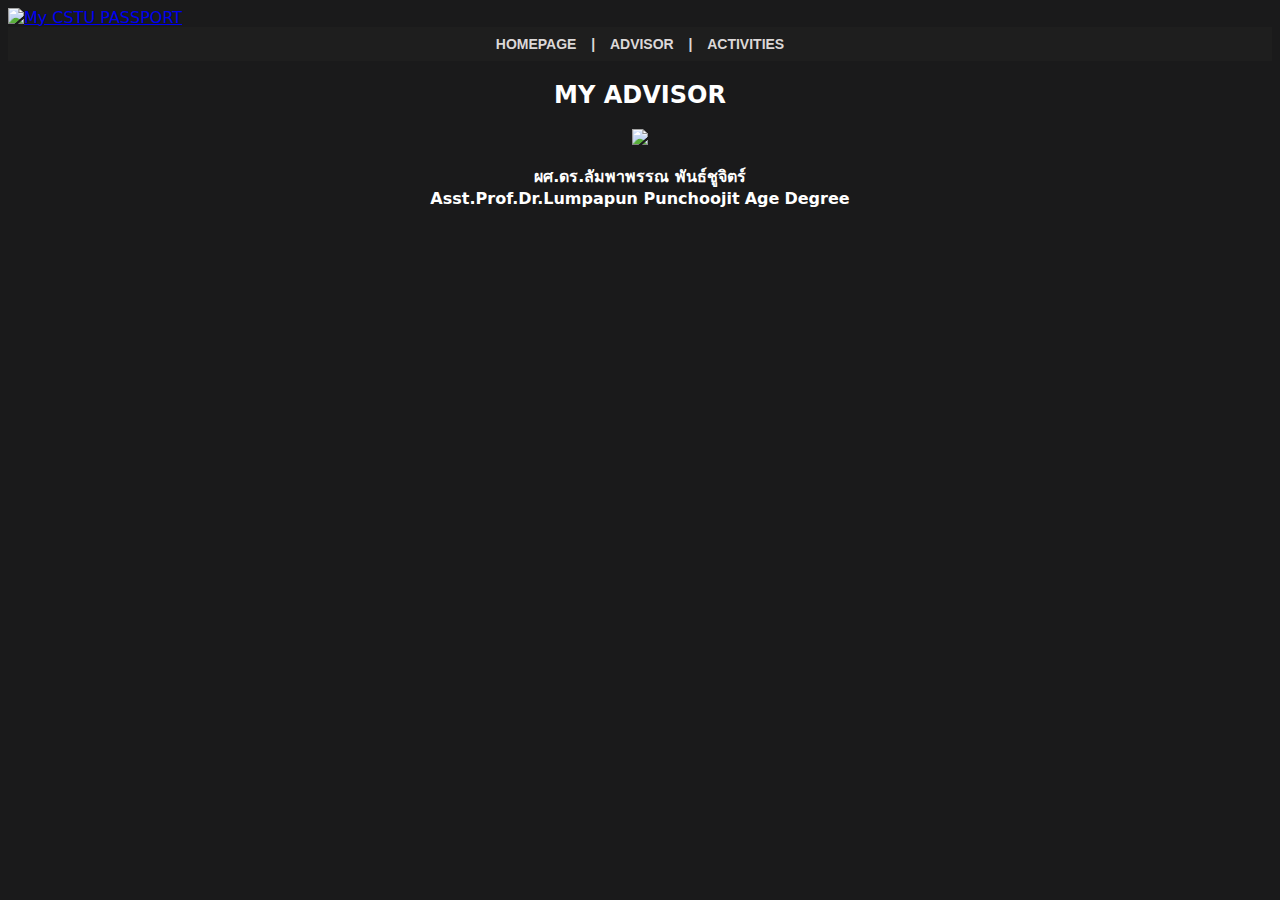
==== html/myAdvisor.html @ a5007cc7 "{" ====
<!DOCTYPE html>
<html lang="en">
    <head>
        <title>MY CSTU PASSPORT</title>
        <meta charset="UTF-8">
        <meta name="viewport" content="width=device-width, initial-scale=1">
        <link rel="stylesheet" href="../css/beepbeep.css">
    </head>

    <body>
        <header>
            <a href="https://www.youtube.com/watch?v=rLrHBtb-kII" target="_blank"><img src="../image/Head2.png" width="100%" alt="My CSTU PASSPORT"></a>
        </header>
        <ul class="navb">
            <li><a href="https://imnotsunday.github.io/myCSTUPassport-6609681314/index.html">&nbsp;HOMEPAGE&nbsp;</a> | </li>
            <li><a href="https://imnotsunday.github.io/myCSTUPassport-6609681314/html/myActivities.html">&nbsp;ADVISOR&nbsp;</a></li>
            <li> | <a href="/My-CSTU-Passport/html/myActivities.html">&nbsp;ACTIVITIES&nbsp;</a></li>
        </ul>
        
    
        
        <div class ="title">
            <h2>MY ADVISOR</h2> 
        </div>
        <div class="d">
        <a href="https://cs.sci.tu.ac.th/2022/02/04/profile-%e0%b8%a5%e0%b8%b1%e0%b8%a1%e0%b8%9e%e0%b8%b2%e0%b8%9e%e0%b8%a3%e0%b8%a3%e0%b8%93-%e0%b8%9e%e0%b8%b1%e0%b8%99%e0%b8%98%e0%b9%8c%e0%b8%8a%e0%b8%b9%e0%b8%88%e0%b8%b4%e0%b8%95%e0%b8%a3%e0%b9%8c/" target="_blank"><img src="../image/Lecture-LP1.png" width="250"></a>
        <div class="DA">
            <strong>ผศ.ดร.ลัมพาพรรณ พันธ์ชูจิตร์</strong><br>
            <strong>Asst.Prof.Dr.Lumpapun Punchoojit</strong>
            <strong>Age</strong>
            <strong>Degree</strong>
        </div>
    </div>
    </body>
</html>
---- css/beepbeep.css ----
body {
    font-family: system-ui, -apple-system, BlinkMacSystemFont, 'Segoe UI', Roboto, Oxygen, Ubuntu, Cantarell, 'Open Sans', 'Helvetica Neue', sans-serif; 
    background-color: #1A1A1B;
    box-sizing: border-box;
}

ul.navb {
    font-family:Arial, Helvetica, sans-serif;
    list-style-type: none;
    background-color: #1E1E1E;
    margin-bottom: 2;
    padding: 9px ;
    overflow: hidden;
    text-align: center;
    font-size: 14px;
    font-weight:bold;
    margin-top: 0%;
  }

ul.navb li {
    display: inline;
    color: rgb(220, 216, 216);
 }


ul.navb li a {
    color: rgb(220, 216, 216);
    text-decoration: none;
    padding: 7px ;
    background-color: #1E1E1E;
    transition: 0.45s;
    position: relative;
}

ul.navb li a::before {
    content: "";
    position: absolute;
    width: 100%;
    height: 1.5px;
    bottom: 6px;
    left: 0;
    background-color: rgb(220, 216, 216);
    transform: scaleX(0);
    transition: transform 0.45s ease;
}

ul.navb li a:hover::before {
    transform: scaleX(0.857);
  }

ul.navb li a:hover {
    background-color: #313233;
}

.detail {
    margin-left:150px;
    margin-right:150px;
}

.hello {
    color: #ffffff;
    border-radius: 9px;
    padding: 20px;
    background-color: #313233;
    line-height: 1.25;
  }

.line {
    border-bottom: 1.5px solid #4D4D4D;
}

.column{
    margin-top: 40px;
    float: left;
    color: #ffffff;
    margin-bottom: 50px;
}

.row::after {
    content: "";
    display: table;
    clear: both;
}

.column.left {
    width: 30%;
}

.social {
    text-align: center;
}

.social img {
    width :30px;
    height:30px;
    transition: width 0.5s, height 0.5s;
    transition-timing-function: ease;
}

.social img:hover {
    width: 40px;
    height: 40px;
}

.blank {
    color:#1A1A1B
}

.column.middle {
    width: 30%;
    padding-left: 70px;
    border-right:1.5px solid #4D4D4D;
}

.column.middle .abme {
    margin-left:20px;
}

.column.right {
    width: 30%;
    margin-top: 80px;
    margin-left:30px;
}

@media screen and (max-width: 600px) {
    .column.left, .column.middle,.column.right {
      width: 100% ;
  }
}

.title {
    color: #ffffff;
    text-align:center;
    margin-top: 20px;
}

.d {
    text-align: center;
    color: #ffffff;
    display: block;
    
}

.DA {
    margin-top: 15px ;
}
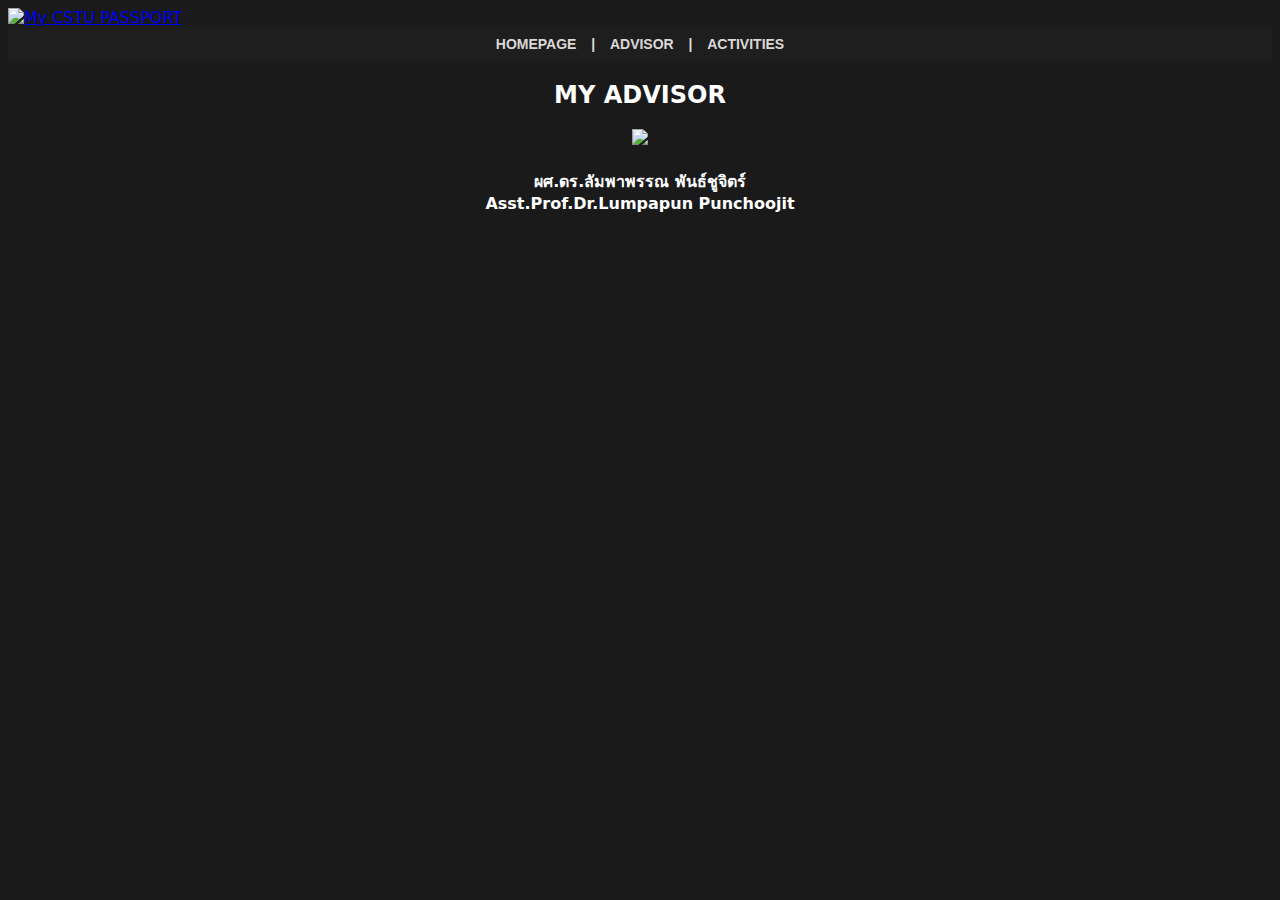
==== commit 5bb5024b: "add act link" ====
--- a/html/myAdvisor.html
+++ b/html/myAdvisor.html
@@ -13,8 +13,8 @@
         </header>
         <ul class="navb">
             <li><a href="https://imnotsunday.github.io/myCSTUPassport-6609681314/index.html">&nbsp;HOMEPAGE&nbsp;</a> | </li>
-            <li><a href="https://imnotsunday.github.io/myCSTUPassport-6609681314/html/myActivities.html">&nbsp;ADVISOR&nbsp;</a></li>
-            <li> | <a href="/My-CSTU-Passport/html/myActivities.html">&nbsp;ACTIVITIES&nbsp;</a></li>
+            <li><a href="https://imnotsunday.github.io/myCSTUPassport-6609681314/html/myAdvisor.html">&nbsp;ADVISOR&nbsp;</a></li>
+            <li> | <a href="https://imnotsunday.github.io/myCSTUPassport-6609681314/html/myActivities.html">&nbsp;ACTIVITIES&nbsp;</a></li>
         </ul>
         
     
@@ -27,8 +27,6 @@
         <div class="DA">
             <strong>ผศ.ดร.ลัมพาพรรณ พันธ์ชูจิตร์</strong><br>
             <strong>Asst.Prof.Dr.Lumpapun Punchoojit</strong>
-            <strong>Age</strong>
-            <strong>Degree</strong>
         </div>
     </div>
     </body>
--- a/css/beepbeep.css
+++ b/css/beepbeep.css
@@ -127,20 +127,17 @@
       width: 100% ;
   }
 }
-
 .title {
     color: #ffffff;
     text-align:center;
     margin-top: 20px;
 }
-
 .d {
     text-align: center;
     color: #ffffff;
     display: block;
     
 }
-
 .DA {
-    margin-top: 15px ;
+    margin-top: 20px ;
 }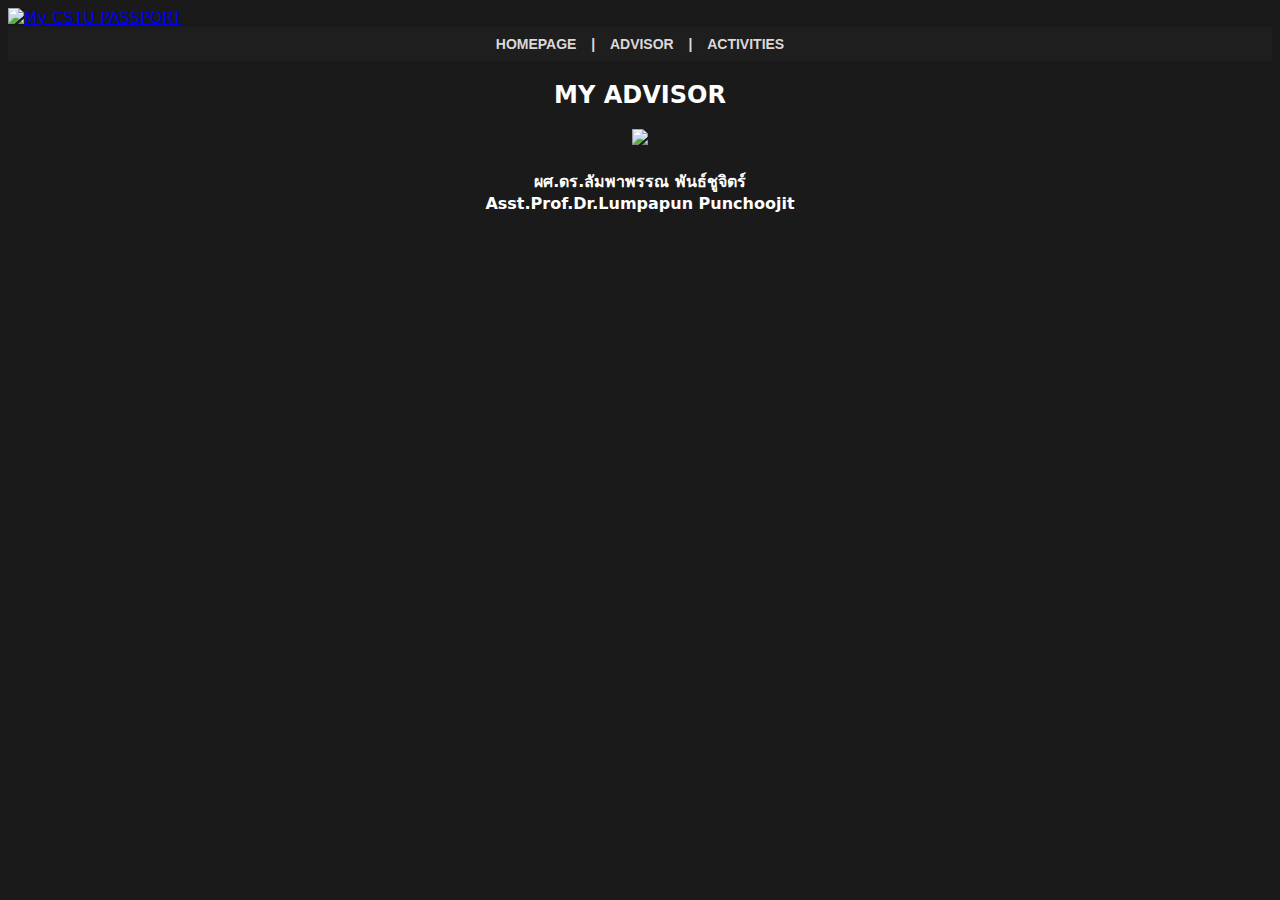
==== commit 6d02d6d0: "mairu" ====
--- a/html/myAdvisor.html
+++ b/html/myAdvisor.html
@@ -13,7 +13,7 @@
         </header>
         <ul class="navb">
             <li><a href="https://imnotsunday.github.io/myCSTUPassport-6609681314/index.html">&nbsp;HOMEPAGE&nbsp;</a> | </li>
-            <li><a href="https://imnotsunday.github.io/myCSTUPassport-6609681314/html/myAdvisor.html">&nbsp;ADVISOR&nbsp;</a></li>
+            <li><a href="https://imnotsunday.github.io/myCSTUPassport-6609681314/html/myAdvisor">&nbsp;ADVISOR&nbsp;</a></li>
             <li> | <a href="https://imnotsunday.github.io/myCSTUPassport-6609681314/html/myActivities.html">&nbsp;ACTIVITIES&nbsp;</a></li>
         </ul>
         
